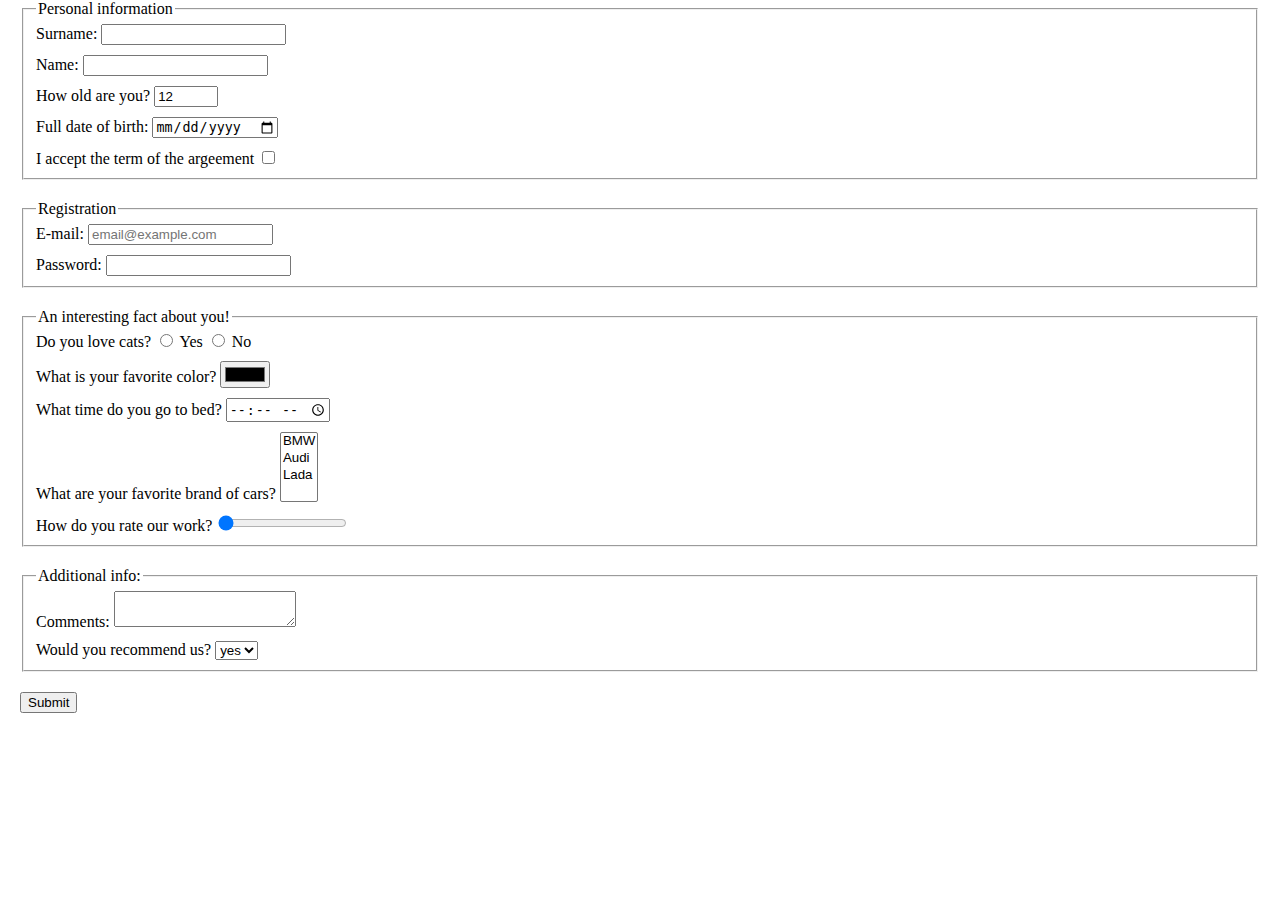
==== src/index.html @ 9b65eddd "added 4-th section, completed sceleton" ====
<!doctype html>
<html lang="en">
  <head>
    <meta charset="UTF-8">
    <meta
      name="viewport"
      content="width=device-width, user-scalable=no, initial-scale=1.0,
      maximum-scale=1.0, minimum-scale=1.0"
    >
    <meta http-equiv="X-UA-Compatible" content="ie=edge">
    <link rel="stylesheet" href="style.css">
    <title>HTML Form</title>
    <link rel="stylesheet" href="./style.css">
  </head>
  <body>
    <section class="section">
      <fieldset>
        <legend>Personal information</legend>
        <div class="element">
          <label for="personSurename">Surname:</label>
          <input
            id="personSurename"
            type="text"
            name="surename"
            required
          >
        </div>
        <div class="element">
          <label for="personName">Name:</label>
          <input
            id="personName"
            type="text"
            name="name"
            required
          >
        </div>
        <div class="element">
          <label for="yourAge">How old are you?</label>
          <input
            id="yourAge"
            type="number"
            name="age"
            value="12"
            pattern="\d+"
            min="10"
            max="100"
          >
        </div>
        <div class="element">
          <label for="calendar">Full date of birth:</label>
          <input
            id="calendar"
            type="date"
            name="birthDay"
            placeholder="mm / dd / yyyy"
          >
        </div>
        <label for="check">I accept the term of the argeement</label>
        <input
          id="check"
          type="checkbox"
          name="terms"
        >
      </fieldset>
    </section>
    <section class="section">
      <fieldset>
        <legend>Registration</legend>
        <div class="element">
          <label for="emailAdress">E-mail:</label>
          <input
            id="emailAdress"
            type="email"
            name="email"
            placeholder="email@example.com"
            required
            tabindex="1"
          >
        </div>
        <div class="element">
          <label for="pass">Password:</label>
          <input
            id="pass"
            type="password"
            name="password"
            required
            tabindex="2"
          >
        </div>
      </fieldset>
    </section>
    <section class="section">
      <fieldset>
        <legend>An interesting fact about you!</legend>
        <div class="element">Do you love cats?
          <label>
            <input
              type="radio"
              name="bulean"
              value="y"
            >
            Yes
          </label>
          <label>
            <input
              type="radio"
              name="bulean"
              value="n"
            >
            No
          </label>
        </div>
        <div class="element">
          <label for="color">What is your favorite color?</label>
          <input
            type="color"
            name="color"
            id="color">
        </div>
        <div class="element">
          <label for="time">What time do you go to bed?</label>
          <input type="time">
        </div>
        <div class="element">
          <label for="car">What are your favorite brand of cars?</label>
          <select
            name="cars"
            id="car"
            required
            multiple
          >
            <option value="bmw">BMW</option>
            <option value="audi">Audi</option>
            <option value="lada">Lada</option>
          </select>
        </div>
        <div class="element">
          <label for="rate">How do you rate our work?</label>
          <input
            type="range"
            name="range"
            id="rate"
            value="0"
          >
        </div>
      </fieldset>
    </section>
    <section class="section">
      <fieldset>
        <legend>Additional info:</legend>
        <div class="element">
          <label for="comments">Comments:</label>
          <textarea
            name="comment"
            id="comments">
          </textarea>
        </div>
        <div class="element">
          <label for="recomend">Would you recommend us?</label>
          <select name="trueOrFalse">
            <option value="yes">yes</option>
            <option value="no">no</option>
          </select>
        </div>
      </fieldset>
    </section>
    <button type="submit">Submit</button>
  </body>
</html>
---- src/style.css ----
body {
  font-family: "Times New Roman", Times, serif;
  font-size: 16px;
  margin: 0 20px;
}

.section {
  padding-bottom: 20px;
}

.element:not(:last-child) {
  padding-bottom: 10px;
}
---- src/style.css ----
body {
  font-family: "Times New Roman", Times, serif;
  font-size: 16px;
  margin: 0 20px;
}

.section {
  padding-bottom: 20px;
}

.element:not(:last-child) {
  padding-bottom: 10px;
}
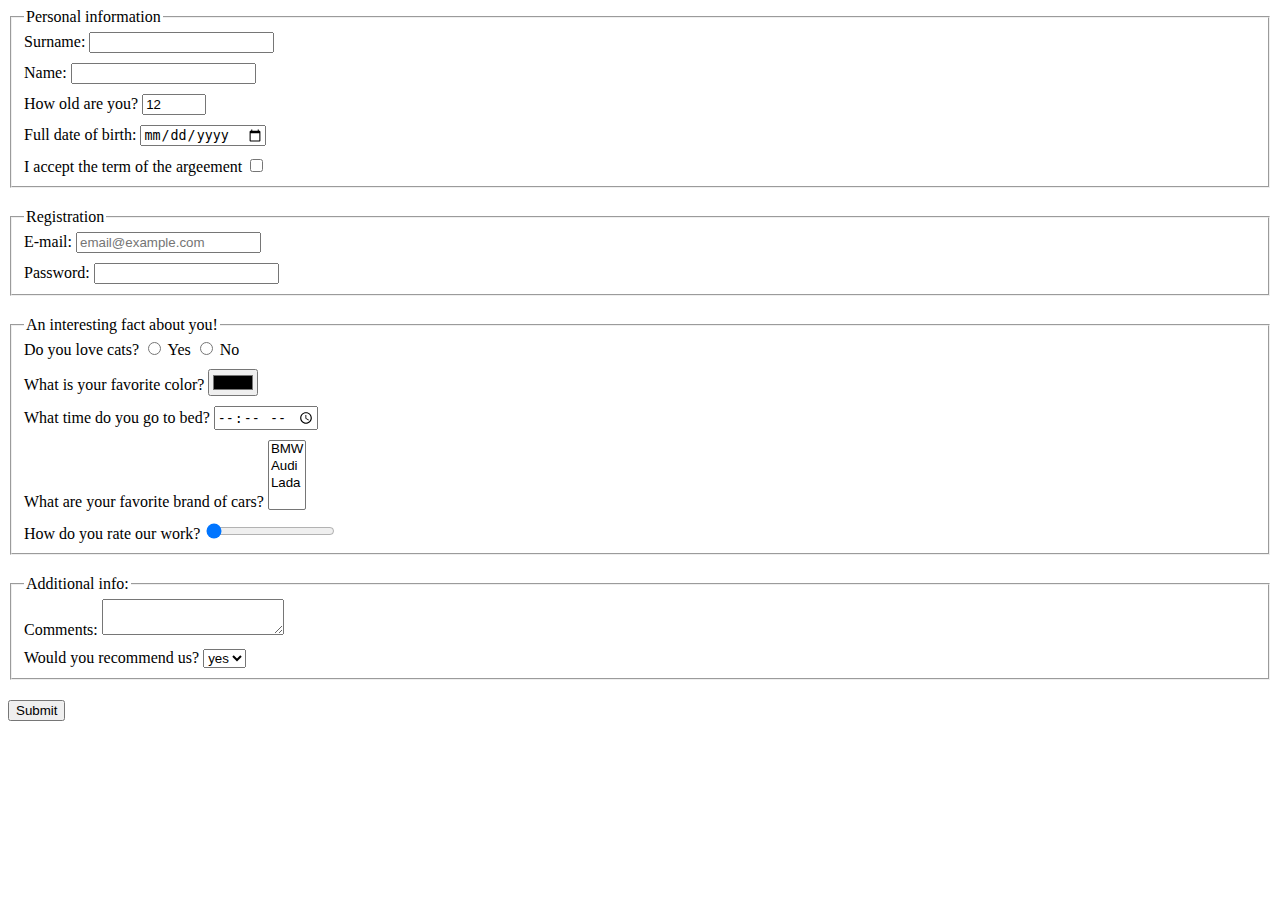
==== commit 042a2f8d: "final fixing" ====
--- a/src/index.html
+++ b/src/index.html
@@ -22,7 +22,7 @@
             id="personSurename"
             type="text"
             name="surename"
-            required
+            autocomplete="off"
           >
         </div>
         <div class="element">
@@ -31,7 +31,7 @@
             id="personName"
             type="text"
             name="name"
-            required
+            autocomplete="off"
           >
         </div>
         <div class="element">
@@ -44,6 +44,8 @@
             pattern="\d+"
             min="10"
             max="100"
+            minlength="1"
+            maxlength="3"
           >
         </div>
         <div class="element">
@@ -67,24 +69,28 @@
       <fieldset>
         <legend>Registration</legend>
         <div class="element">
-          <label for="emailAdress">E-mail:</label>
+          <label for="personEmail">E-mail:</label>
           <input
-            id="emailAdress"
+            id="personEmail"
             type="email"
             name="email"
             placeholder="email@example.com"
             required
             tabindex="1"
+            autocomplete="off"
           >
         </div>
         <div class="element">
-          <label for="pass">Password:</label>
+          <label for="personPassword">Password:</label>
           <input
-            id="pass"
+            id="personPassword"
             type="password"
-            name="password"
+            name="passWord"
+            minlength="6"
+            maxlength="24"
             required
             tabindex="2"
+            autocomplete="off"
           >
         </div>
       </fieldset>
@@ -164,6 +170,9 @@
         </div>
       </fieldset>
     </section>
-    <button type="submit">Submit</button>
+    <button
+      src="https://mate-academy-form-lesson.herokuapp.com/create-application"
+      type="submit"
+    >Submit</button>
   </body>
 </html>
--- a/src/style.css
+++ b/src/style.css
@@ -1,9 +1,3 @@
-body {
-  font-family: "Times New Roman", Times, serif;
-  font-size: 16px;
-  margin: 0 20px;
-}
-
 .section {
   padding-bottom: 20px;
 }
--- a/src/style.css
+++ b/src/style.css
@@ -1,9 +1,3 @@
-body {
-  font-family: "Times New Roman", Times, serif;
-  font-size: 16px;
-  margin: 0 20px;
-}
-
 .section {
   padding-bottom: 20px;
 }
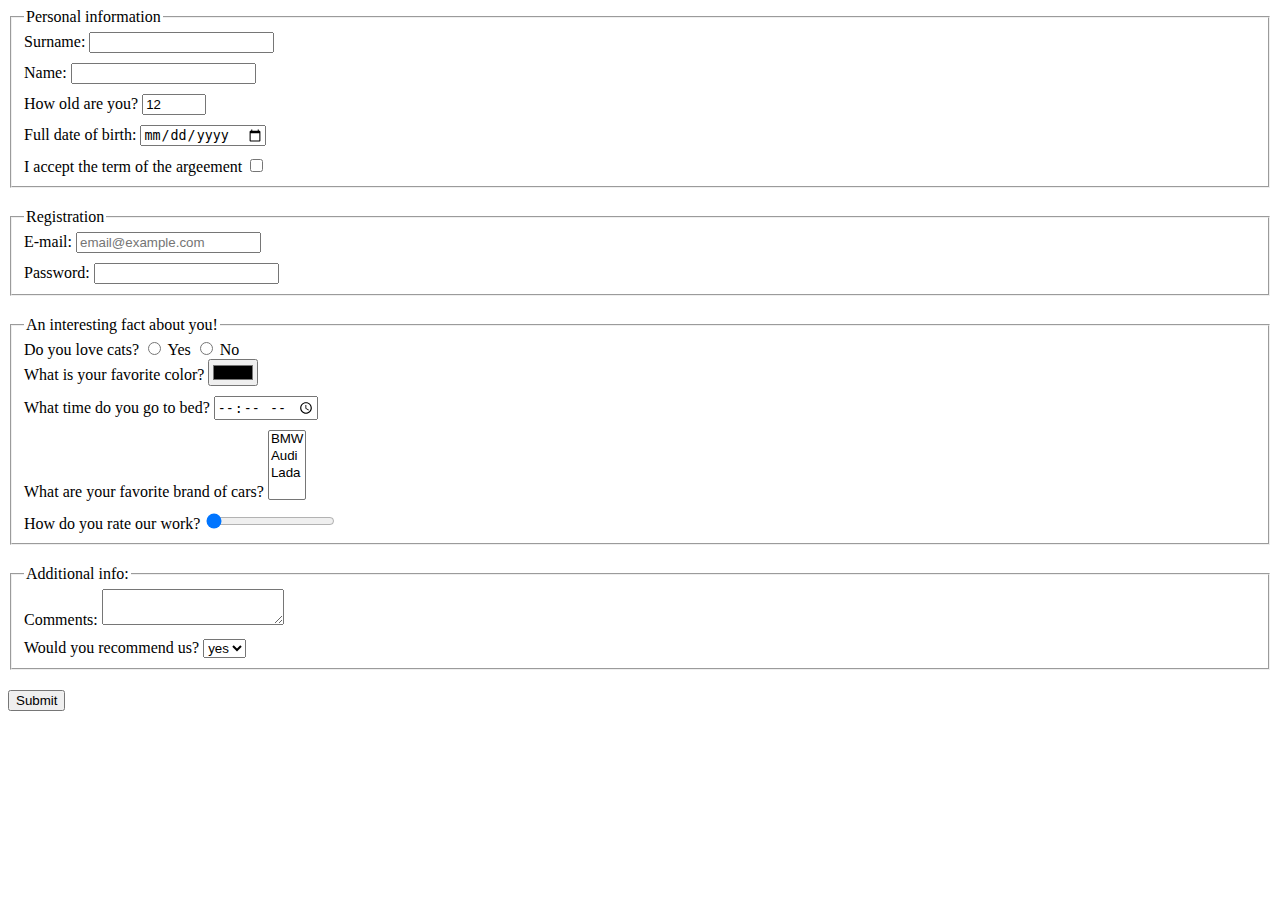
==== commit 7a9ef69a: "last commit" ====
--- a/src/index.html
+++ b/src/index.html
@@ -13,92 +13,100 @@
     <link rel="stylesheet" href="./style.css">
   </head>
   <body>
-    <section class="section">
-      <fieldset>
-        <legend>Personal information</legend>
-        <div class="element">
-          <label for="personSurename">Surname:</label>
+    <form
+      action="https://mate-academy-form-lesson.herokuapp.com/create-application"
+      method="post"
+    >
+      <section class="section">
+        <fieldset>
+          <legend>Personal information</legend>
+
+          <label class="element" for="personSurename">Surname:
+            <input
+                id="personSurename"
+                type="text"
+                name="surename"
+                autocomplete="off"
+              >
+          </label>
+
+          <label class="element" for="personName">Name:
+            <input
+                id="personName"
+                type="text"
+                name="name"
+                autocomplete="off"
+              >
+          </label>
+
+          <label class="element" for="yourAge">How old are you?
+            <input
+              id="yourAge"
+              type="number"
+              name="age"
+              value="12"
+              pattern="\d+"
+              min="10"
+              max="100"
+              minlength="1"
+              maxlength="3"
+            >
+          </label>
+
+          <label class="element" for="calendar">Full date of birth:
+            <input
+              id="calendar"
+              type="date"
+              name="birthDay"
+              placeholder="mm / dd / yyyy"
+            >
+          </label>
+
+          <label for="check">I accept the term of the argeement</label>
+
           <input
-            id="personSurename"
-            type="text"
-            name="surename"
-            autocomplete="off"
+            id="check"
+            type="checkbox"
+            name="terms"
           >
-        </div>
-        <div class="element">
-          <label for="personName">Name:</label>
-          <input
-            id="personName"
-            type="text"
-            name="name"
-            autocomplete="off"
-          >
-        </div>
-        <div class="element">
-          <label for="yourAge">How old are you?</label>
-          <input
-            id="yourAge"
-            type="number"
-            name="age"
-            value="12"
-            pattern="\d+"
-            min="10"
-            max="100"
-            minlength="1"
-            maxlength="3"
-          >
-        </div>
-        <div class="element">
-          <label for="calendar">Full date of birth:</label>
-          <input
-            id="calendar"
-            type="date"
-            name="birthDay"
-            placeholder="mm / dd / yyyy"
-          >
-        </div>
-        <label for="check">I accept the term of the argeement</label>
-        <input
-          id="check"
-          type="checkbox"
-          name="terms"
-        >
-      </fieldset>
-    </section>
-    <section class="section">
-      <fieldset>
-        <legend>Registration</legend>
-        <div class="element">
-          <label for="personEmail">E-mail:</label>
-          <input
-            id="personEmail"
-            type="email"
-            name="email"
-            placeholder="email@example.com"
-            required
-            tabindex="1"
-            autocomplete="off"
-          >
-        </div>
-        <div class="element">
-          <label for="personPassword">Password:</label>
-          <input
-            id="personPassword"
-            type="password"
-            name="passWord"
-            minlength="6"
-            maxlength="24"
-            required
-            tabindex="2"
-            autocomplete="off"
-          >
-        </div>
-      </fieldset>
-    </section>
-    <section class="section">
-      <fieldset>
-        <legend>An interesting fact about you!</legend>
-        <div class="element">Do you love cats?
+        </fieldset>
+      </section>
+
+      <section class="section">
+        <fieldset>
+          <legend>Registration</legend>
+
+          <label class="element" for="personEmail">E-mail:
+            <input
+              id="personEmail"
+              type="email"
+              name="email"
+              placeholder="email@example.com"
+              required
+              tabindex="1"
+              autocomplete="off"
+            >
+          </label>
+
+          <label class="element" for="personPassword">Password:
+            <input
+              id="personPassword"
+              type="password"
+              name="passWord"
+              minlength="6"
+              maxlength="24"
+              required
+              tabindex="2"
+              autocomplete="off"
+            >
+          </label>
+        </fieldset>
+      </section>
+
+      <section class="section">
+        <fieldset>
+          <legend>An interesting fact about you!</legend>
+            Do you love cats?
           <label>
             <input
               type="radio"
@@ -106,7 +114,9 @@
               value="y"
             >
             Yes
+
           </label>
+
           <label>
             <input
               type="radio"
@@ -114,65 +124,68 @@
               value="n"
             >
             No
+
           </label>
-        </div>
-        <div class="element">
-          <label for="color">What is your favorite color?</label>
-          <input
-            type="color"
-            name="color"
-            id="color">
-        </div>
-        <div class="element">
-          <label for="time">What time do you go to bed?</label>
-          <input type="time">
-        </div>
-        <div class="element">
-          <label for="car">What are your favorite brand of cars?</label>
-          <select
-            name="cars"
-            id="car"
-            required
-            multiple
-          >
-            <option value="bmw">BMW</option>
-            <option value="audi">Audi</option>
-            <option value="lada">Lada</option>
-          </select>
-        </div>
-        <div class="element">
-          <label for="rate">How do you rate our work?</label>
-          <input
-            type="range"
-            name="range"
-            id="rate"
-            value="0"
-          >
-        </div>
-      </fieldset>
-    </section>
-    <section class="section">
-      <fieldset>
-        <legend>Additional info:</legend>
-        <div class="element">
-          <label for="comments">Comments:</label>
-          <textarea
-            name="comment"
-            id="comments">
-          </textarea>
-        </div>
-        <div class="element">
-          <label for="recomend">Would you recommend us?</label>
-          <select name="trueOrFalse">
-            <option value="yes">yes</option>
-            <option value="no">no</option>
-          </select>
-        </div>
-      </fieldset>
-    </section>
-    <button
-      src="https://mate-academy-form-lesson.herokuapp.com/create-application"
-      type="submit"
-    >Submit</button>
+
+          <label class="element" for="color">What is your favorite color?
+            <input
+              type="color"
+              name="color"
+              id="color"
+            >
+          </label>
+
+          <label class="element" for="time">What time do you go to bed?
+
+            <input type="time">
+          </label>
+
+          <label class="element" for="car">What are your favorite brand of cars?
+            <select
+              name="cars"
+              id="car"
+              required
+              multiple
+            >
+              <option value="bmw">BMW</option>
+              <option value="audi">Audi</option>
+              <option value="lada">Lada</option>
+            </select>
+          </label>
+
+          <label class="element" for="rate">How do you rate our work?
+            <input
+              type="range"
+              name="range"
+              id="rate"
+              value="0"
+            >
+          </label>
+        </fieldset>
+      </section>
+
+      <section class="section">
+        <fieldset>
+          <legend>Additional info:</legend>
+
+          <label class="element" for="comments">Comments:
+
+            <textarea
+              name="comment"
+              id="comments">
+            </textarea>
+          </label>
+
+          <label class="element" for="recomend">Would you recommend us?
+            <select name="trueOrFalse">
+              <option value="yes">yes</option>
+              <option value="no">no</option>
+            </select>
+          </label>
+        </fieldset>
+      </section>
+      <label for="POST-name"></label>
+      <input type="submit" value="Submit">
+    </form>
   </body>
 </html>
--- a/src/style.css
+++ b/src/style.css
@@ -1,5 +1,9 @@
 .section {
   padding-bottom: 20px;
+}
+
+.element {
+  display: block;
 }
 
 .element:not(:last-child) {
--- a/src/style.css
+++ b/src/style.css
@@ -1,5 +1,9 @@
 .section {
   padding-bottom: 20px;
+}
+
+.element {
+  display: block;
 }
 
 .element:not(:last-child) {
